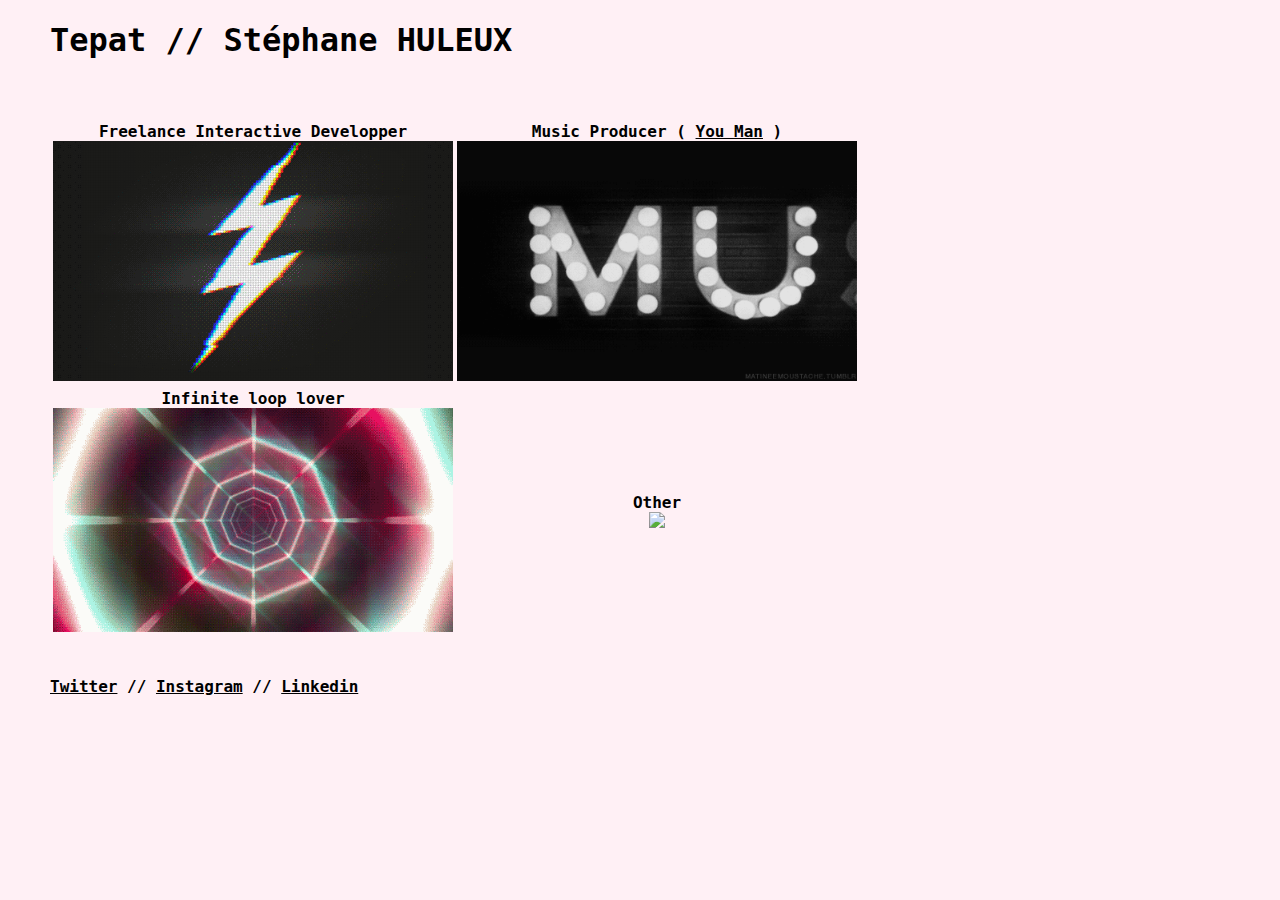
==== personnal/index.html @ 4c8446fc "update" ====
<!DOCTYPE html>
<html>
  <head>
    <title>Tepat personnal Github page</title>
    <link href="https://fonts.googleapis.com/css?family=Kosugi+Maru" rel="stylesheet">
    <link href="https://fonts.googleapis.com/css?family=Inconsolata" rel="stylesheet">
    <link rel="stylesheet" href="css/style.css">
  </head>
  <body>
    <div class="container">
      <div class="header">
        <h1>Tepat // Stéphane HULEUX</h1><br><br>
        <table>
          <tr>
            <td>
              Freelance Interactive Developper<br>
              <img src="images/flash2.gif" width="400px"/></td>
            <td>
              Music Producer ( <a href="http://www.you-man.eu" target="_blank">You Man</a> )</br>
              <img src="images/music.gif" width="400px"/></td>
          </tr>
          <tr>
              <td>
                  Infinite loop lover</br>
                  <img src="images/loop.gif" width="400px"/>
              </td>
              <td>
                  Other<br>
                  <img src="images/joke.gif" width="400px"/>
              </td>
          </tr>
       </table>
      </div>
      <br><br>
      <a href="https://twitter.com/tepat"  target="_blank">Twitter</a> // <a href="https://instagram.com/tepat_"  target="_blank">Instagram</a>  // <a href="https://www.linkedin.com/in/st%C3%A9phane-huleux-aa979951/"  target="_blank">Linkedin</a>
      <br><br>
    </div>
    
  </body>
</html>
---- personnal/css/style.css ----
body {
  margin: 0px;
  font-family: 'Inconsolada', monospace;
  background: lavenderblush;
  font-weight: bold;
}

.container {
  position: absolute;
  top: 0px;
  left: 50px;

  /* transform: translate(-50%, -50%); */
}

.header {
  color: black;
  font-family: 'Inconsolada', monospace;
  text-align: left;
}

ul {
  margin: 0px;
}

table{
  text-align: center;
}
ul li {
  list-style-type: decimal-leading-zero;
}

a, a:visited {
  color: black;
  /* text-decoration: none; */
}

a:hover {
  text-decoration: none;
}
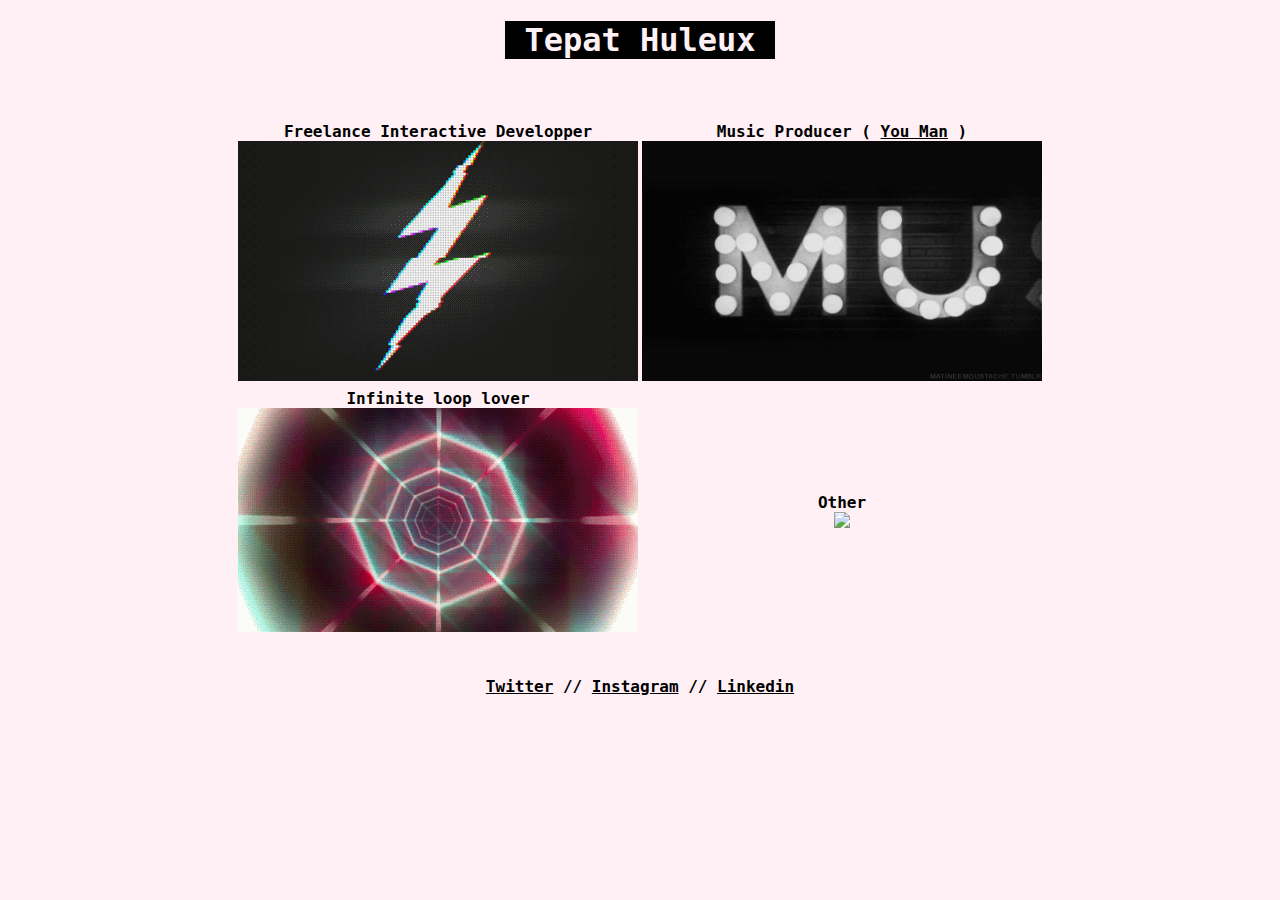
==== commit 35fb6571: "centre div" ====
--- a/personnal/index.html
+++ b/personnal/index.html
@@ -9,7 +9,7 @@
   <body>
     <div class="container">
       <div class="header">
-        <h1>Tepat // Stéphane HULEUX</h1><br><br>
+        <h1> <span class="fondnoir">&nbsp;Tepat Huleux&nbsp;</span></h1><br><br>
         <table>
           <tr>
             <td>
@@ -32,7 +32,9 @@
        </table>
       </div>
       <br><br>
-      <a href="https://twitter.com/tepat"  target="_blank">Twitter</a> // <a href="https://instagram.com/tepat_"  target="_blank">Instagram</a>  // <a href="https://www.linkedin.com/in/st%C3%A9phane-huleux-aa979951/"  target="_blank">Linkedin</a>
+      <div class="footer">
+        <a href="https://twitter.com/tepat"  target="_blank">Twitter</a> // <a href="https://instagram.com/tepat_"  target="_blank">Instagram</a>  // <a href="https://www.linkedin.com/in/st%C3%A9phane-huleux-aa979951/"  target="_blank">Linkedin</a>
+      </div>
       <br><br>
     </div>
     
--- a/personnal/css/style.css
+++ b/personnal/css/style.css
@@ -3,20 +3,30 @@
   font-family: 'Inconsolada', monospace;
   background: lavenderblush;
   font-weight: bold;
+  text-align: center;
 }
 
 .container {
+  /*
   position: absolute;
   top: 0px;
   left: 50px;
+  transform: translate(-50%, -50%); 
+  */
+}
 
-  /* transform: translate(-50%, -50%); */
+.fondnoir{
+  background-color: black;
+  color: lavenderblush;
+}
+
+table {
+  margin:auto;
 }
 
 .header {
   color: black;
   font-family: 'Inconsolada', monospace;
-  text-align: left;
 }
 
 ul {
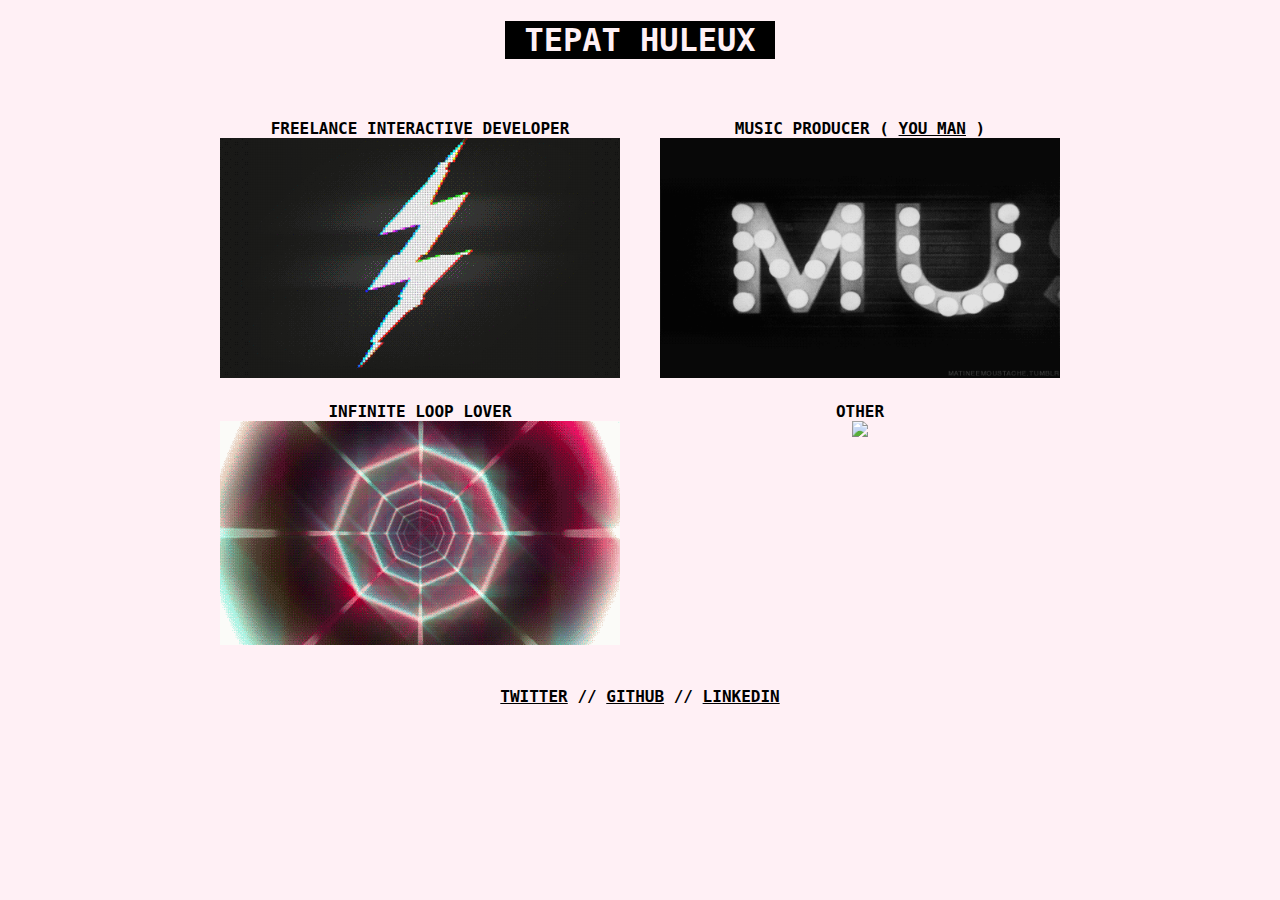
==== commit 2afb9e32: "use grid" ====
--- a/personnal/index.html
+++ b/personnal/index.html
@@ -1,7 +1,7 @@
 <!DOCTYPE html>
 <html>
   <head>
-    <title>Tepat personnal Github page</title>
+    <title>Tepat personnal page</title>
     <link href="https://fonts.googleapis.com/css?family=Kosugi+Maru" rel="stylesheet">
     <link href="https://fonts.googleapis.com/css?family=Inconsolata" rel="stylesheet">
     <link rel="stylesheet" href="css/style.css">
@@ -10,10 +10,25 @@
     <div class="container">
       <div class="header">
         <h1> <span class="fondnoir">&nbsp;Tepat Huleux&nbsp;</span></h1><br><br>
+        <div class="wrapper">
+          <div class="box">Freelance Interactive Developer<br>
+            <img src="images/flash2.gif" width="400px"/>
+          </div>
+          <div class="box">Music Producer ( <a href="http://www.you-man.eu" target="_blank">You Man</a> )</br>
+            <img src="images/music.gif" width="400px"/>
+          </div>
+          <div class="box">Infinite loop lover</br>
+            <img src="images/loop.gif" width="400px"/>
+          </div>
+          <div class="box">Other<br>
+            <img src="images/joke.gif" width="400px"/>
+          </div>
+        </div>
+<!--         
         <table>
           <tr>
             <td>
-              Freelance Interactive Developper<br>
+              Freelance Interactive Developer<br>
               <img src="images/flash2.gif" width="400px"/></td>
             <td>
               Music Producer ( <a href="http://www.you-man.eu" target="_blank">You Man</a> )</br>
@@ -29,11 +44,12 @@
                   <img src="images/joke.gif" width="400px"/>
               </td>
           </tr>
-       </table>
+       </table> -->
+
       </div>
       <br><br>
       <div class="footer">
-        <a href="https://twitter.com/tepat"  target="_blank">Twitter</a> // <a href="https://instagram.com/tepat_"  target="_blank">Instagram</a>  // <a href="https://www.linkedin.com/in/st%C3%A9phane-huleux-aa979951/"  target="_blank">Linkedin</a>
+        <a href="https://twitter.com/tepat"  target="_blank">Twitter</a> // <a href="https://github.com/tepat"  target="_blank">Github</a>  // <a href="https://www.linkedin.com/in/st%C3%A9phane-huleux-aa979951/"  target="_blank">Linkedin</a>
       </div>
       <br><br>
     </div>
--- a/personnal/css/style.css
+++ b/personnal/css/style.css
@@ -4,6 +4,17 @@
   background: lavenderblush;
   font-weight: bold;
   text-align: center;
+  text-transform: uppercase;
+}
+
+.wrapper {
+  display: grid;
+  grid-template-columns: 400px 400px;
+  grid-column-gap: 40px;
+  grid-row-gap: 20px;
+  margin-left: auto;
+  margin-right: auto;
+  width: 840px;
 }
 
 .container {
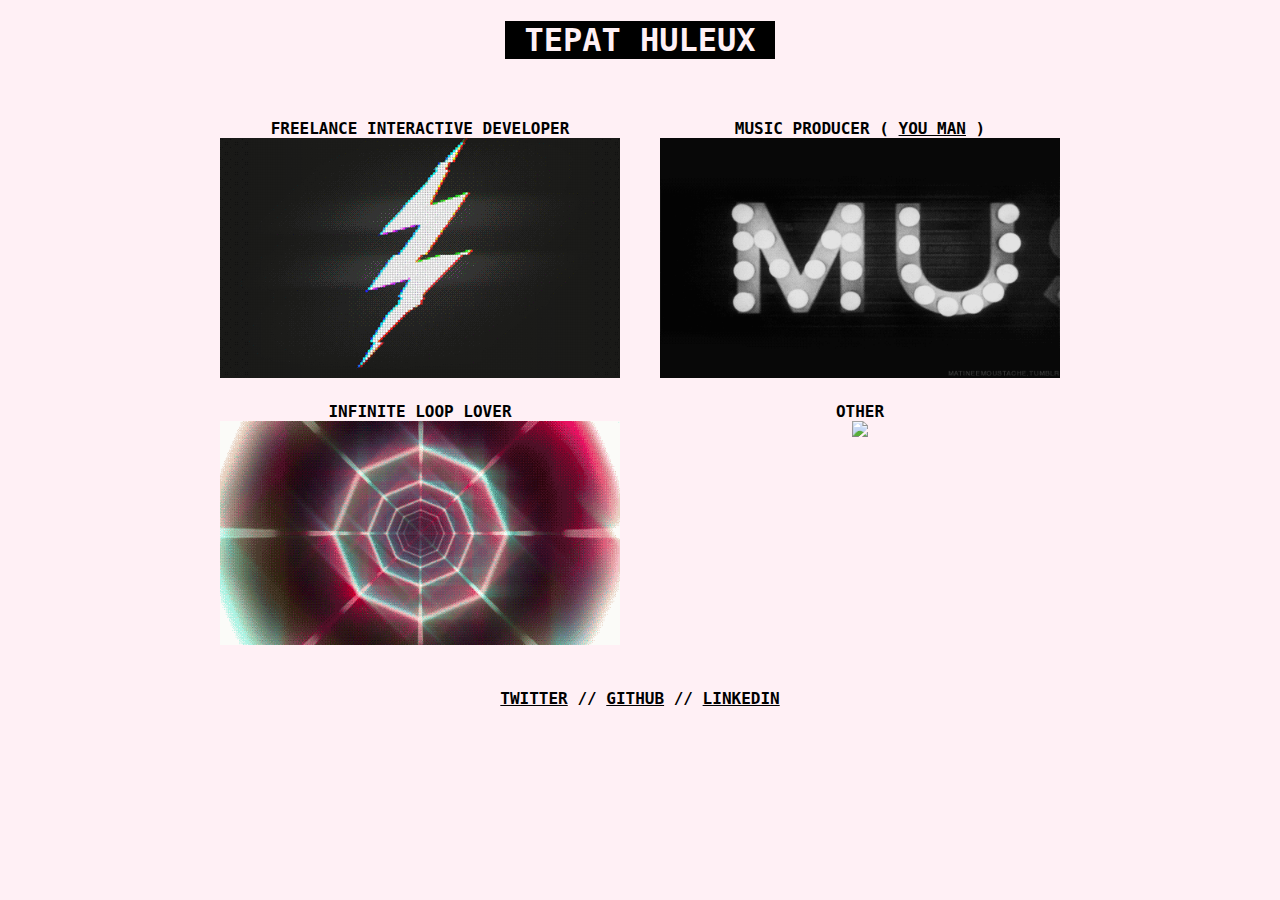
==== commit ec0d0654: "add responsive" ====
--- a/personnal/index.html
+++ b/personnal/index.html
@@ -7,23 +7,25 @@
     <link rel="stylesheet" href="css/style.css">
   </head>
   <body>
-    <div class="container">
-      <div class="header">
-        <h1> <span class="fondnoir">&nbsp;Tepat Huleux&nbsp;</span></h1><br><br>
-        <div class="wrapper">
-          <div class="box">Freelance Interactive Developer<br>
-            <img src="images/flash2.gif" width="400px"/>
-          </div>
-          <div class="box">Music Producer ( <a href="http://www.you-man.eu" target="_blank">You Man</a> )</br>
-            <img src="images/music.gif" width="400px"/>
-          </div>
-          <div class="box">Infinite loop lover</br>
-            <img src="images/loop.gif" width="400px"/>
-          </div>
-          <div class="box">Other<br>
-            <img src="images/joke.gif" width="400px"/>
-          </div>
-        </div>
+
+    <div class="header">
+      <h1> <span class="fondnoir">&nbsp;Tepat Huleux&nbsp;</span></h1><br><br>
+    </div>
+
+    <div class="wrapper">
+      <div class="box">Freelance Interactive Developer<br>
+        <img src="images/flash2.gif" width="400px"/>
+      </div>
+      <div class="box">Music Producer ( <a href="http://www.you-man.eu" target="_blank">You Man</a> )</br>
+        <img src="images/music.gif" width="400px"/>
+      </div>
+      <div class="box">Infinite loop lover</br>
+        <img src="images/loop.gif" width="400px"/>
+      </div>
+      <div class="box">Other<br>
+        <img src="images/joke.gif" width="400px"/>
+      </div>
+    </div>
 <!--         
         <table>
           <tr>
@@ -46,12 +48,8 @@
           </tr>
        </table> -->
 
-      </div>
-      <br><br>
-      <div class="footer">
-        <a href="https://twitter.com/tepat"  target="_blank">Twitter</a> // <a href="https://github.com/tepat"  target="_blank">Github</a>  // <a href="https://www.linkedin.com/in/st%C3%A9phane-huleux-aa979951/"  target="_blank">Linkedin</a>
-      </div>
-      <br><br>
+    <div class="footer">
+      <a href="https://twitter.com/tepat"  target="_blank">Twitter</a> // <a href="https://github.com/tepat"  target="_blank">Github</a>  // <a href="https://www.linkedin.com/in/st%C3%A9phane-huleux-aa979951/"  target="_blank">Linkedin</a>
     </div>
     
   </body>
--- a/personnal/css/style.css
+++ b/personnal/css/style.css
@@ -8,22 +8,23 @@
 }
 
 .wrapper {
-  display: grid;
-  grid-template-columns: 400px 400px;
-  grid-column-gap: 40px;
-  grid-row-gap: 20px;
-  margin-left: auto;
-  margin-right: auto;
-  width: 840px;
+  margin: auto;
+  width: 400px;
 }
 
-.container {
-  /*
-  position: absolute;
-  top: 0px;
-  left: 50px;
-  transform: translate(-50%, -50%); 
-  */
+.box{
+  width: 400px;
+}
+
+@media only screen and (min-width: 1000px){
+  .wrapper {
+    display: grid;
+    grid-template-columns: 1fr 1fr;
+    grid-column-gap: 40px;
+    grid-row-gap: 20px;
+    margin: auto;
+    width: 840px;
+  }
 }
 
 .fondnoir{
@@ -31,24 +32,16 @@
   color: lavenderblush;
 }
 
-table {
-  margin:auto;
-}
-
 .header {
   color: black;
   font-family: 'Inconsolada', monospace;
 }
 
-ul {
-  margin: 0px;
-}
-
-table{
-  text-align: center;
-}
-ul li {
-  list-style-type: decimal-leading-zero;
+.footer{
+  position: relative;
+  right: 0;
+  bottom: -40px;
+  left: 0;
 }
 
 a, a:visited {
